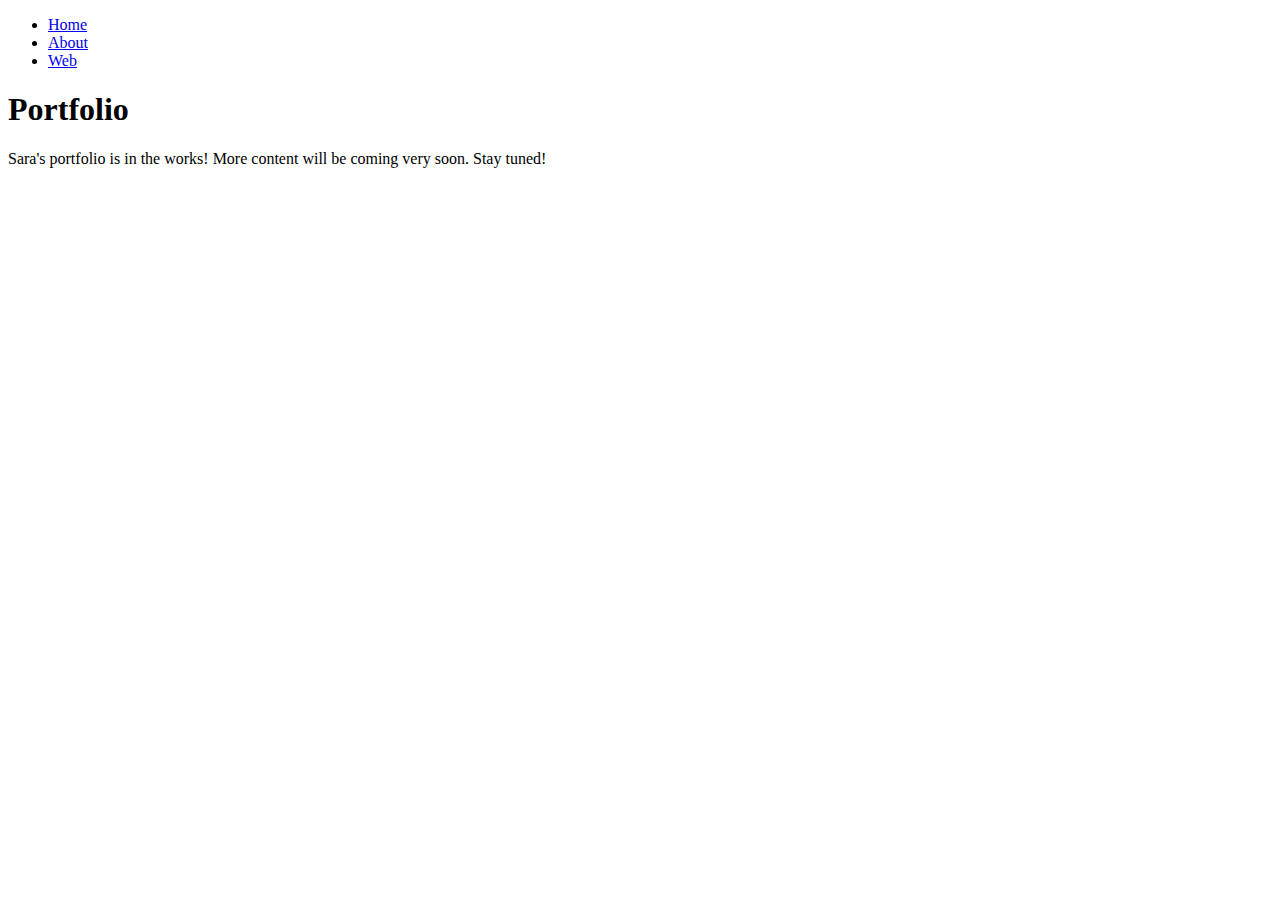
==== index.html @ efe4c805 "Navigation" ====
<!doctype html>
<html>
<head>
<meta charset="utf-8">
	
<link href="https://cdn.jsdelivr.net/npm/bootstrap@5.0.0-beta1/dist/css/bootstrap.min.css" rel="stylesheet" integrity="sha384-giJF6kkoqNQ00vy+HMDP7azOuL0xtbfIcaT9wjKHr8RbDVddVHyTfAAsrekwKmP1" crossorigin="anonymous">	

<link href="style.css" rel="stylesheet" type="text/css" >	
	<title>SARA | Web Design Portfolio</title>
</head>

<body>
<header>
	<ul class="nav justify-content-end">
	  <li class="nav-item">
		<a class="nav-link active" aria-current="page" href="index.html">Home</a>
	  </li>
	  <li class="nav-item">
		<a class="nav-link" href="about.html">About</a>
	  </li>
	  <li class="nav-item">
		<a class="nav-link" href="web.html">Web</a>
	  </li>

	</ul>
	
</header>
<main>
	<h1 class="display-3">Portfolio</h1>

	<p class="lead">Sara's portfolio is in the works! More content will be coming very soon. Stay tuned!</p>
</main>
<footer>
	
</footer>	
<script src="https://cdn.jsdelivr.net/npm/bootstrap@5.0.0-beta1/dist/js/bootstrap.bundle.min.js" integrity="sha384-ygbV9kiqUc6oa4msXn9868pTtWMgiQaeYH7/t7LECLbyPA2x65Kgf80OJFdroafW" crossorigin="anonymous"></script>
</body>
</html>
---- style.css ----
@charset "utf-8";
/* CSS Document */
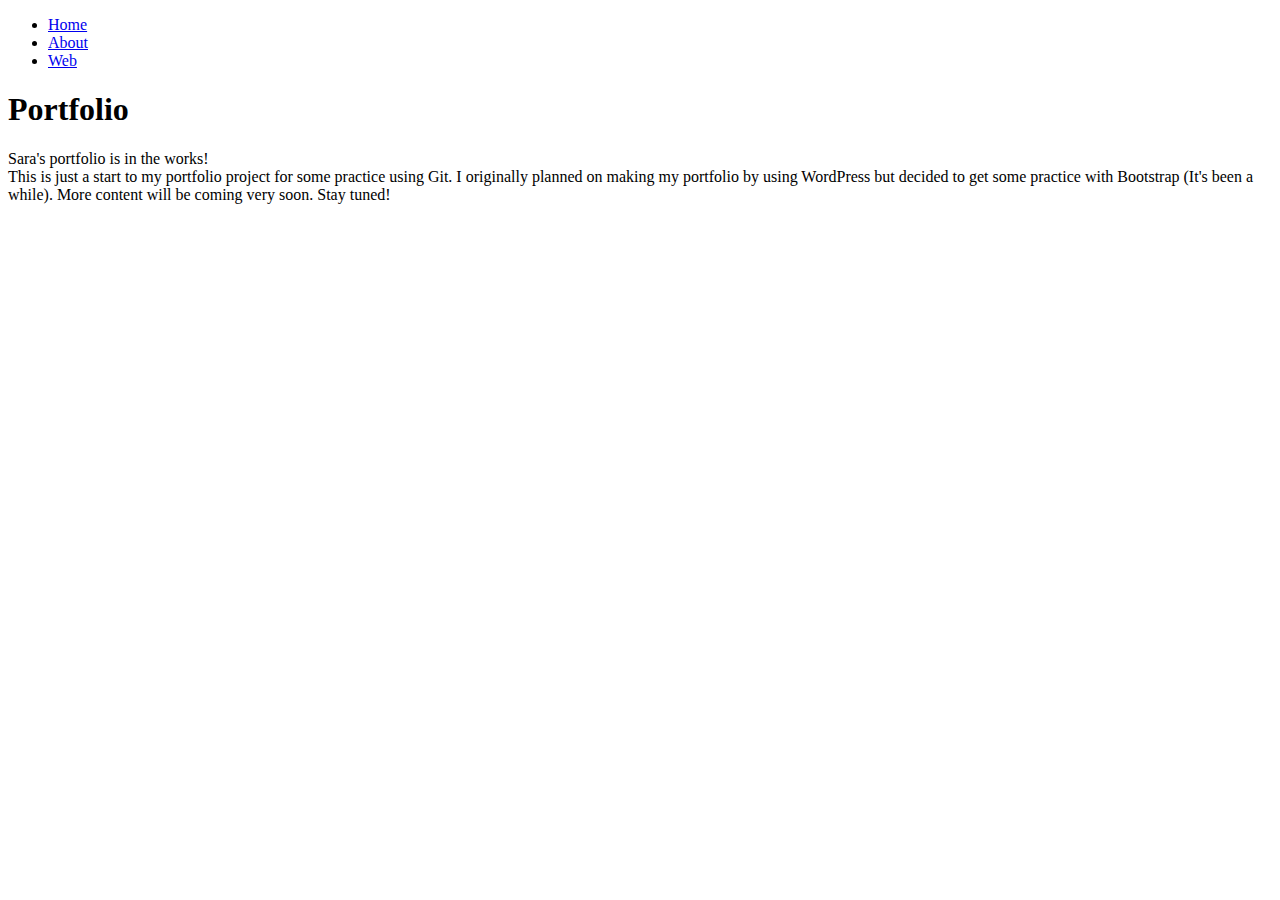
==== commit ee17b30e: "Some Text" ====
--- a/index.html
+++ b/index.html
@@ -26,9 +26,12 @@
 	
 </header>
 <main>
-	<h1 class="display-3">Portfolio</h1>
+	<wrapper>
+		<h1 class="display-3">Portfolio</h1>
 
-	<p class="lead">Sara's portfolio is in the works! More content will be coming very soon. Stay tuned!</p>
+		<p class="lead">Sara's portfolio is in the works! <br>
+			This is just a start to my portfolio project for some practice using Git. I originally planned on making my portfolio by using WordPress but decided to get some practice with Bootstrap (It's been a while). More content will be coming very soon. Stay tuned!</p>
+	</wrapper>
 </main>
 <footer>
 	
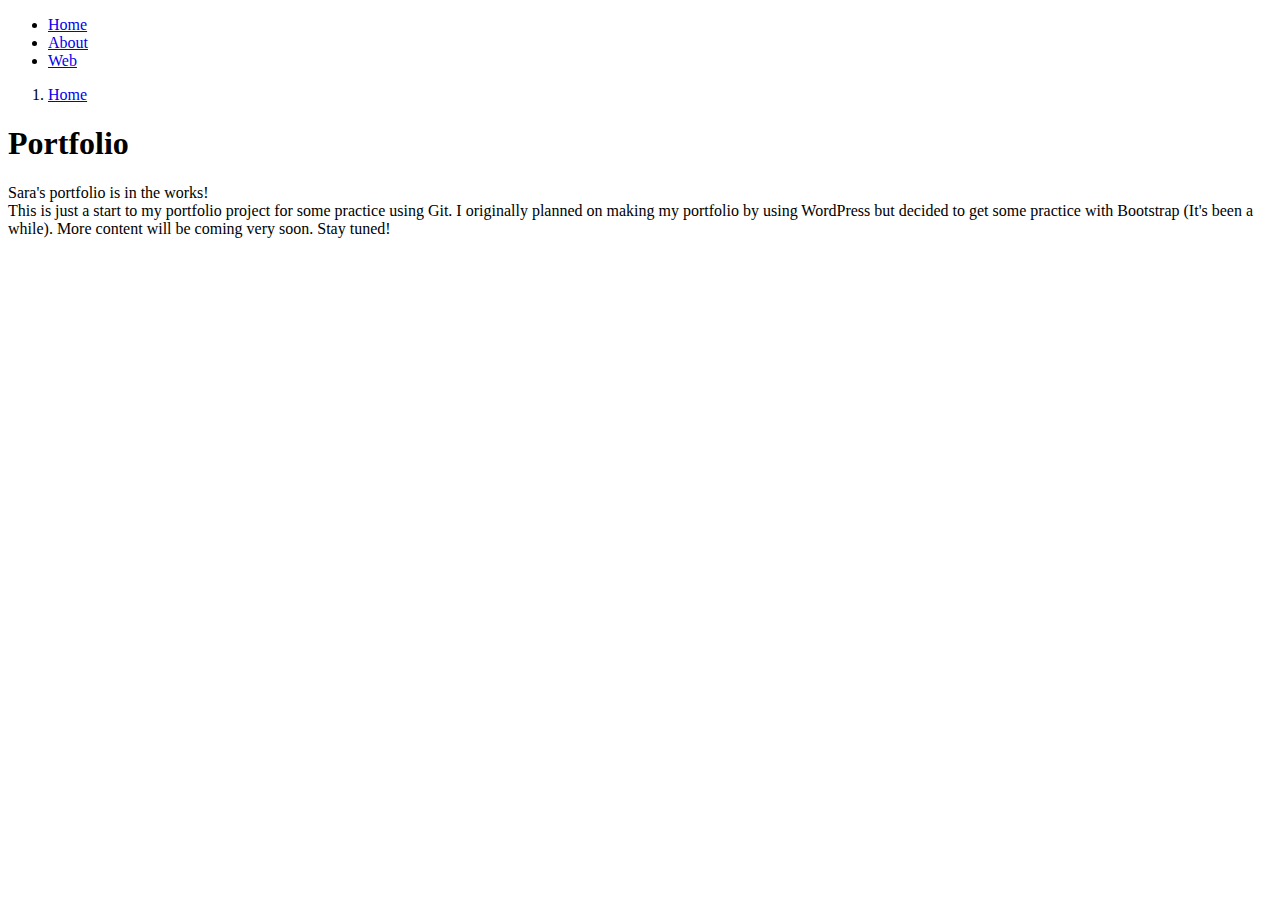
==== commit e7366898: "Breadcrumbs" ====
--- a/index.html
+++ b/index.html
@@ -21,12 +21,17 @@
 	  <li class="nav-item">
 		<a class="nav-link" href="web.html">Web</a>
 	  </li>
-
 	</ul>
-	
 </header>
 <main>
 	<wrapper>
+		<div class="breadcrumbs">
+			<nav style="--bs-breadcrumb-divider: '>';" aria-label="breadcrumb">
+			  <ol class="breadcrumb">
+				<li class="breadcrumb-item active"  aria-current="page"><a href="index.html">Home</a></li>
+			  </ol>
+			</nav>
+		</div>
 		<h1 class="display-3">Portfolio</h1>
 
 		<p class="lead">Sara's portfolio is in the works! <br>
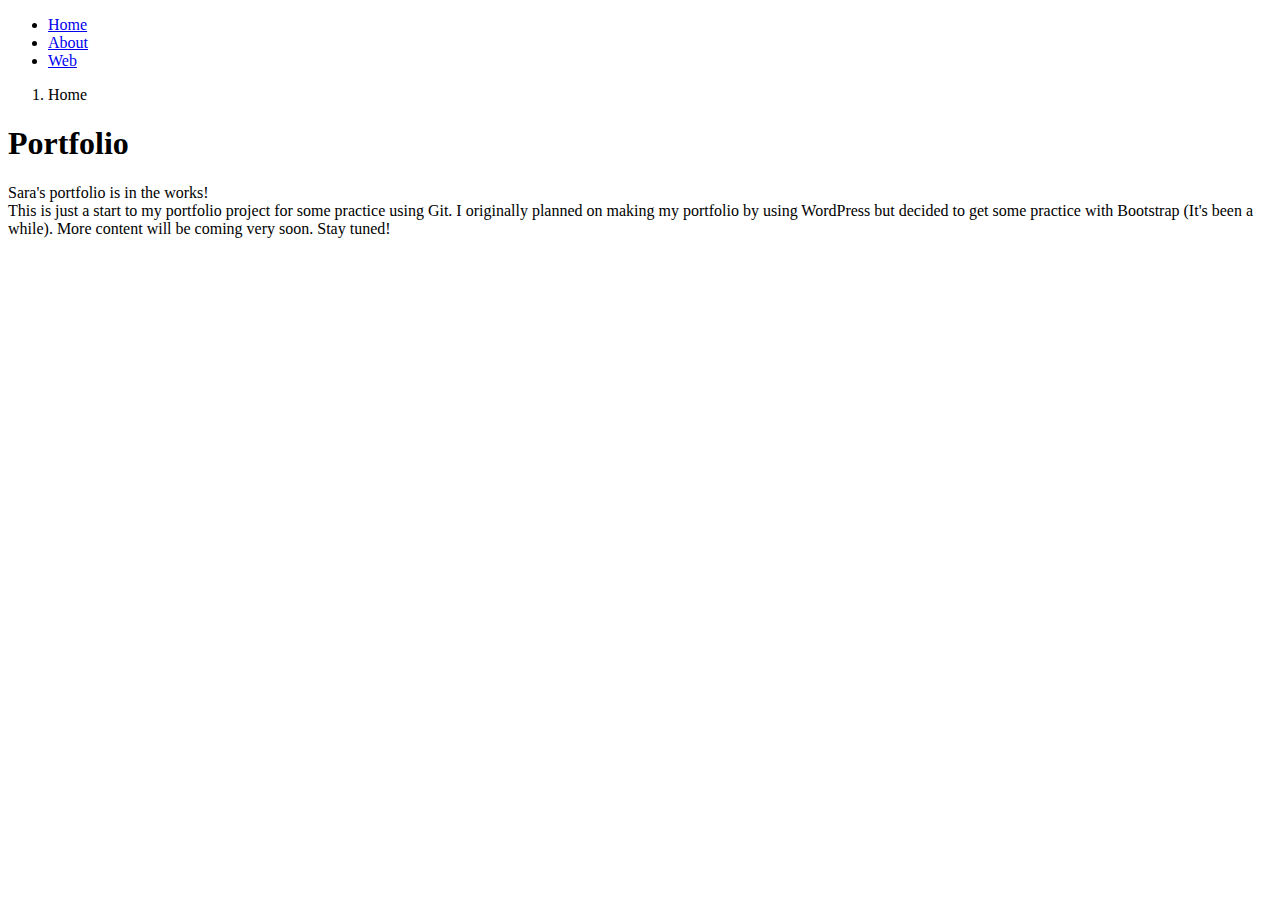
==== commit a03883f9: "Breadcrumbs" ====
--- a/index.html
+++ b/index.html
@@ -24,19 +24,17 @@
 	</ul>
 </header>
 <main>
-	<wrapper>
-		<div class="breadcrumbs">
-			<nav style="--bs-breadcrumb-divider: '>';" aria-label="breadcrumb">
-			  <ol class="breadcrumb">
-				<li class="breadcrumb-item active"  aria-current="page"><a href="index.html">Home</a></li>
-			  </ol>
-			</nav>
-		</div>
+	<div class="breadcrumbs">
+		<nav style="--bs-breadcrumb-divider: '>';" aria-label="breadcrumb">
+			<ol class="breadcrumb">
+				<li class="breadcrumb-item active"  aria-current="page">Home</li>
+			</ol>
+		</nav>
+	</div>
 		<h1 class="display-3">Portfolio</h1>
-
 		<p class="lead">Sara's portfolio is in the works! <br>
 			This is just a start to my portfolio project for some practice using Git. I originally planned on making my portfolio by using WordPress but decided to get some practice with Bootstrap (It's been a while). More content will be coming very soon. Stay tuned!</p>
-	</wrapper>
+	
 </main>
 <footer>
 	
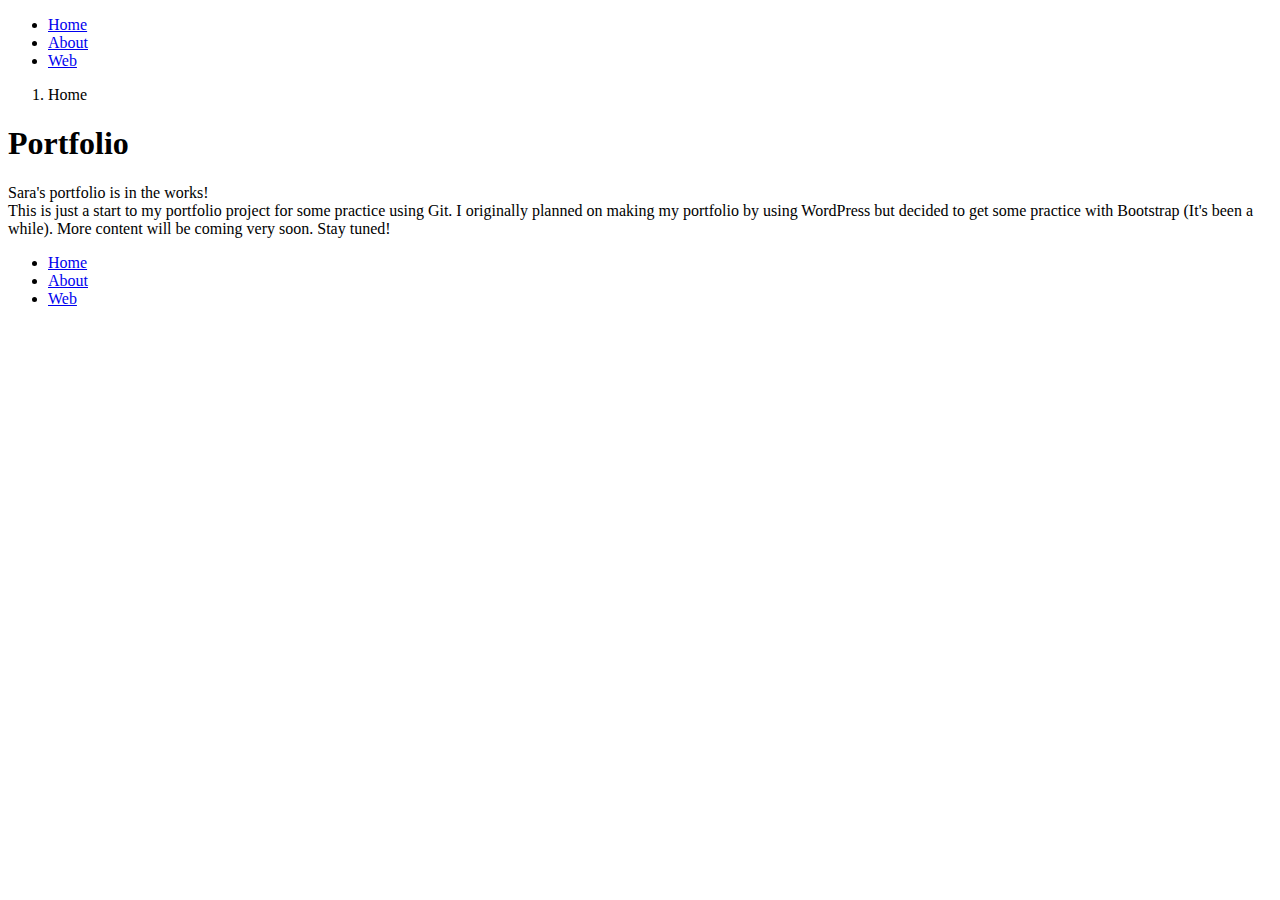
==== commit ef79852e: "Footer" ====
--- a/index.html
+++ b/index.html
@@ -5,7 +5,8 @@
 	
 <link href="https://cdn.jsdelivr.net/npm/bootstrap@5.0.0-beta1/dist/css/bootstrap.min.css" rel="stylesheet" integrity="sha384-giJF6kkoqNQ00vy+HMDP7azOuL0xtbfIcaT9wjKHr8RbDVddVHyTfAAsrekwKmP1" crossorigin="anonymous">	
 
-<link href="style.css" rel="stylesheet" type="text/css" >	
+<link href="style.css" rel="stylesheet" type="text/css">	
+	
 	<title>SARA | Web Design Portfolio</title>
 </head>
 
@@ -37,7 +38,17 @@
 	
 </main>
 <footer>
-	
+	<ul class="nav justify-content-center">
+		<li class="nav-item">
+			<a class="nav-link active" aria-current="page" href="index.html">Home</a>
+		</li>
+		<li class="nav-item">
+			<a class="nav-link" href="about.html">About</a>
+		</li>
+		<li class="nav-item">
+			<a class="nav-link" href="web.html">Web</a>
+		</li>
+	</ul>	
 </footer>	
 <script src="https://cdn.jsdelivr.net/npm/bootstrap@5.0.0-beta1/dist/js/bootstrap.bundle.min.js" integrity="sha384-ygbV9kiqUc6oa4msXn9868pTtWMgiQaeYH7/t7LECLbyPA2x65Kgf80OJFdroafW" crossorigin="anonymous"></script>
 </body>
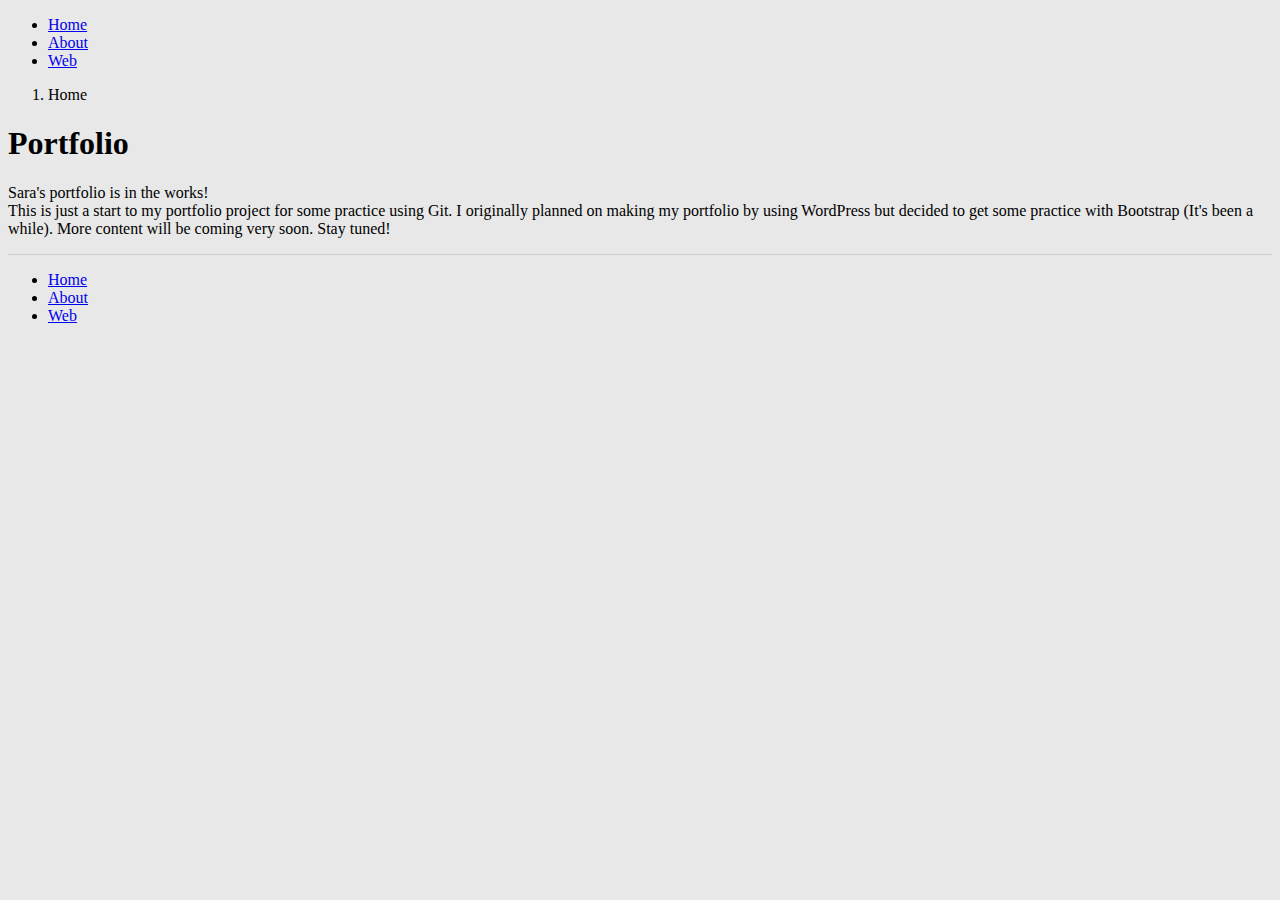
==== commit d4020209: "Footer Updates" ====
--- a/index.html
+++ b/index.html
@@ -38,6 +38,7 @@
 	
 </main>
 <footer>
+	<div class="footer-nav">
 	<ul class="nav justify-content-center">
 		<li class="nav-item">
 			<a class="nav-link active" aria-current="page" href="index.html">Home</a>
@@ -48,7 +49,10 @@
 		<li class="nav-item">
 			<a class="nav-link" href="web.html">Web</a>
 		</li>
-	</ul>	
+	</ul>
+	</div>
+	<div class="footer-content">
+	</div>
 </footer>	
 <script src="https://cdn.jsdelivr.net/npm/bootstrap@5.0.0-beta1/dist/js/bootstrap.bundle.min.js" integrity="sha384-ygbV9kiqUc6oa4msXn9868pTtWMgiQaeYH7/t7LECLbyPA2x65Kgf80OJFdroafW" crossorigin="anonymous"></script>
 </body>
--- a/style.css
+++ b/style.css
@@ -1,3 +1,14 @@
 @charset "utf-8";
 /* CSS Document */
 
+/******************** general styles ****************/
+
+body {
+	background-color: #E8E8E8;
+}
+
+/**************** footer styles ****************/
+footer {
+	border-top: solid thin #D1CECE;
+
+}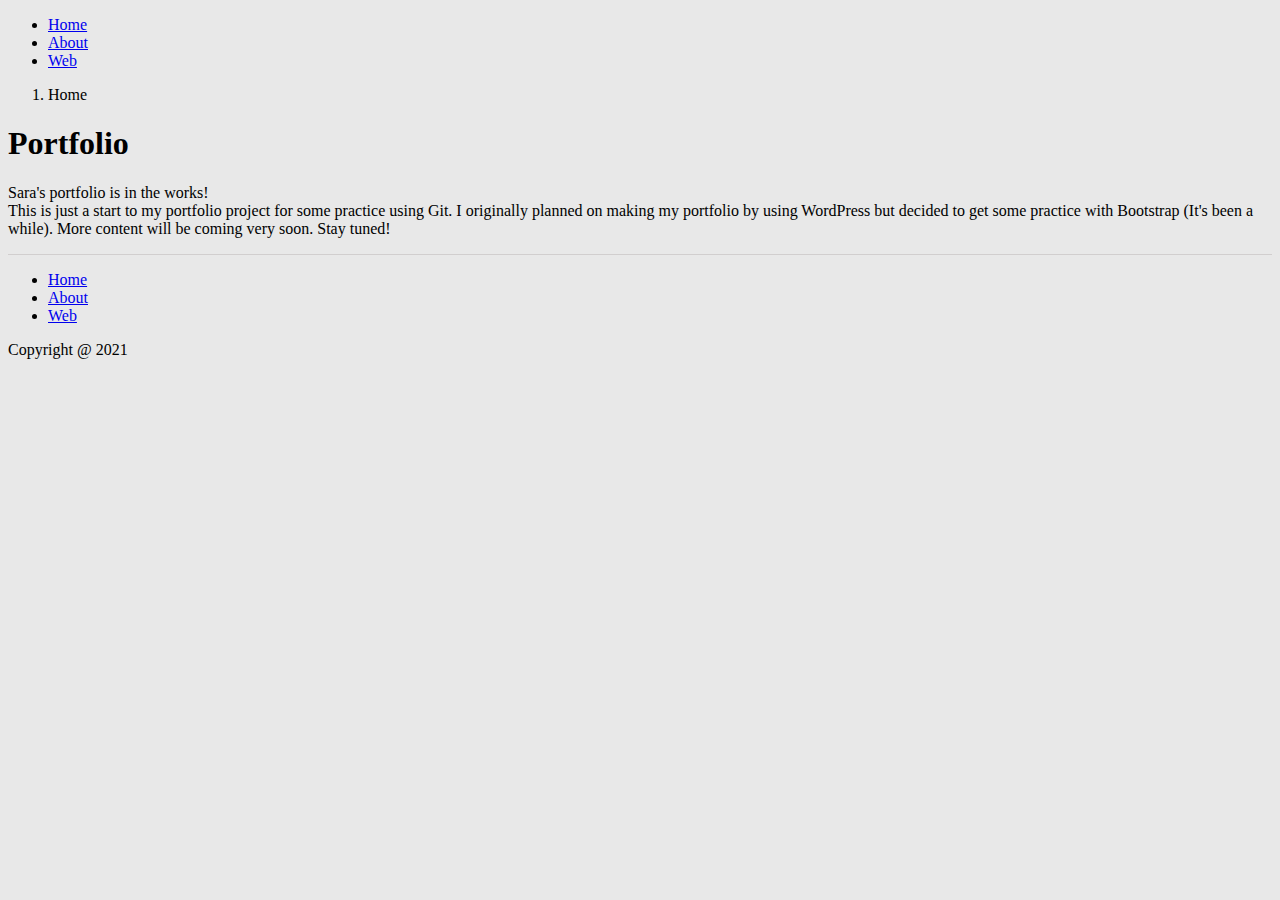
==== commit e61ccce4: "Footer Update" ====
--- a/index.html
+++ b/index.html
@@ -52,6 +52,7 @@
 	</ul>
 	</div>
 	<div class="footer-content">
+		<p>Copyright &#64; 2021</p>
 	</div>
 </footer>	
 <script src="https://cdn.jsdelivr.net/npm/bootstrap@5.0.0-beta1/dist/js/bootstrap.bundle.min.js" integrity="sha384-ygbV9kiqUc6oa4msXn9868pTtWMgiQaeYH7/t7LECLbyPA2x65Kgf80OJFdroafW" crossorigin="anonymous"></script>
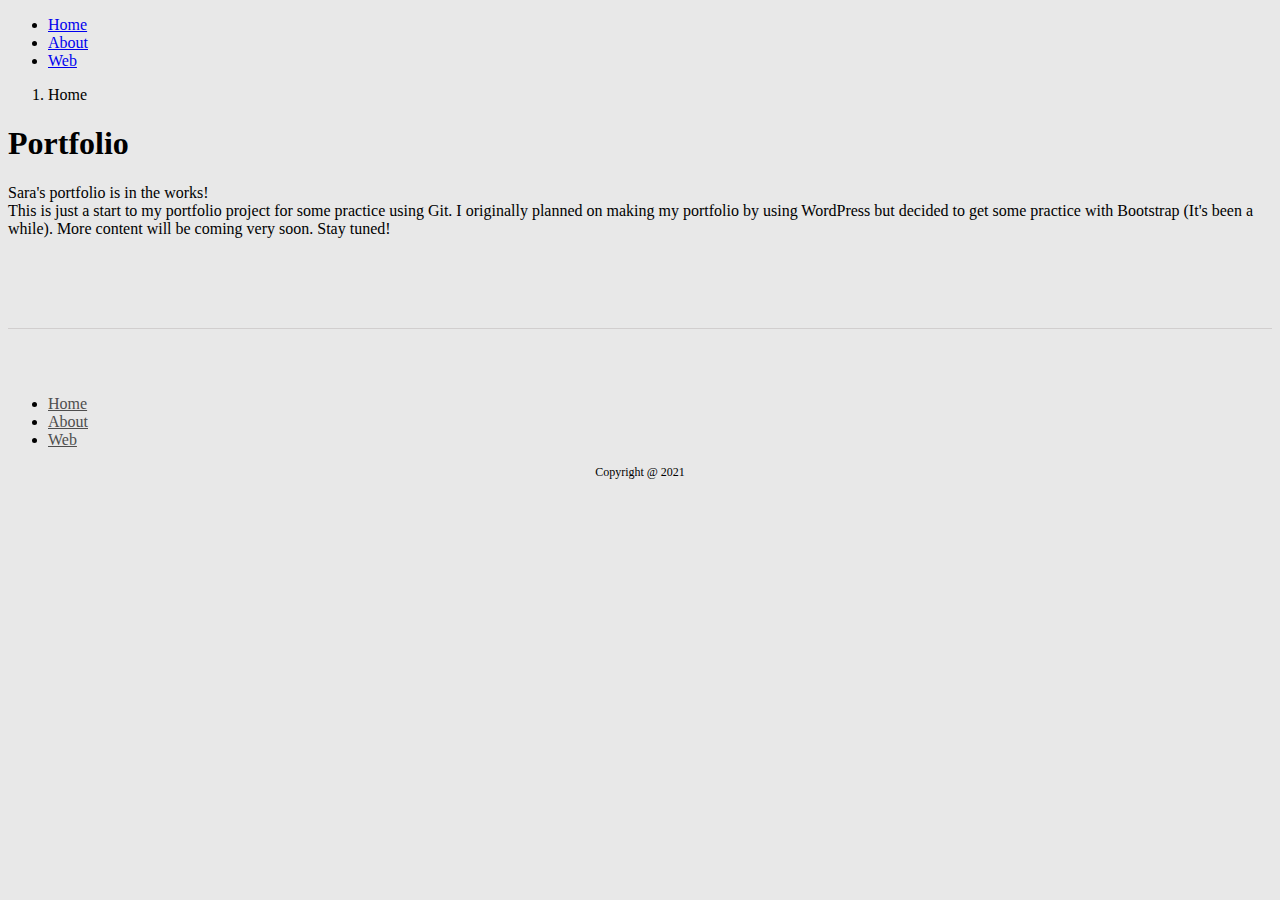
==== commit 6e9ff5c6: "Merge branch 'development' into content" ====
--- a/index.html
+++ b/index.html
@@ -4,6 +4,7 @@
 <meta charset="utf-8">
 	
 <link href="https://cdn.jsdelivr.net/npm/bootstrap@5.0.0-beta1/dist/css/bootstrap.min.css" rel="stylesheet" integrity="sha384-giJF6kkoqNQ00vy+HMDP7azOuL0xtbfIcaT9wjKHr8RbDVddVHyTfAAsrekwKmP1" crossorigin="anonymous">	
+
 
 <link href="style.css" rel="stylesheet" type="text/css">	
 	
@@ -55,6 +56,15 @@
 		<p>Copyright &#64; 2021</p>
 	</div>
 </footer>	
+
+<link href="style.css" rel="stylesheet" type="text/css" >	
+<title>Portfolio</title>
+</head>
+
+<body>
+
+	
+
 <script src="https://cdn.jsdelivr.net/npm/bootstrap@5.0.0-beta1/dist/js/bootstrap.bundle.min.js" integrity="sha384-ygbV9kiqUc6oa4msXn9868pTtWMgiQaeYH7/t7LECLbyPA2x65Kgf80OJFdroafW" crossorigin="anonymous"></script>
 </body>
 </html>--- a/style.css
+++ b/style.css
@@ -1,5 +1,6 @@
 @charset "utf-8";
 /* CSS Document */
+
 
 /******************** general styles ****************/
 
@@ -10,5 +11,21 @@
 /**************** footer styles ****************/
 footer {
 	border-top: solid thin #D1CECE;
+	margin-top: 90px;
+	padding-top: 50px;
+}
 
-}+footer .footer-nav .nav-link {
+	color: #4E4E4E;
+}
+
+footer .footer-nav .nav-link:hover {
+	color: #989898;
+	border-top: thin solid #496A86;
+}
+
+footer .footer-content p {
+	text-align: center;
+	font-size: 12px;
+}
+
--- a/style.css
+++ b/style.css
@@ -1,5 +1,6 @@
 @charset "utf-8";
 /* CSS Document */
+
 
 /******************** general styles ****************/
 
@@ -10,5 +11,21 @@
 /**************** footer styles ****************/
 footer {
 	border-top: solid thin #D1CECE;
+	margin-top: 90px;
+	padding-top: 50px;
+}
 
-}+footer .footer-nav .nav-link {
+	color: #4E4E4E;
+}
+
+footer .footer-nav .nav-link:hover {
+	color: #989898;
+	border-top: thin solid #496A86;
+}
+
+footer .footer-content p {
+	text-align: center;
+	font-size: 12px;
+}
+
